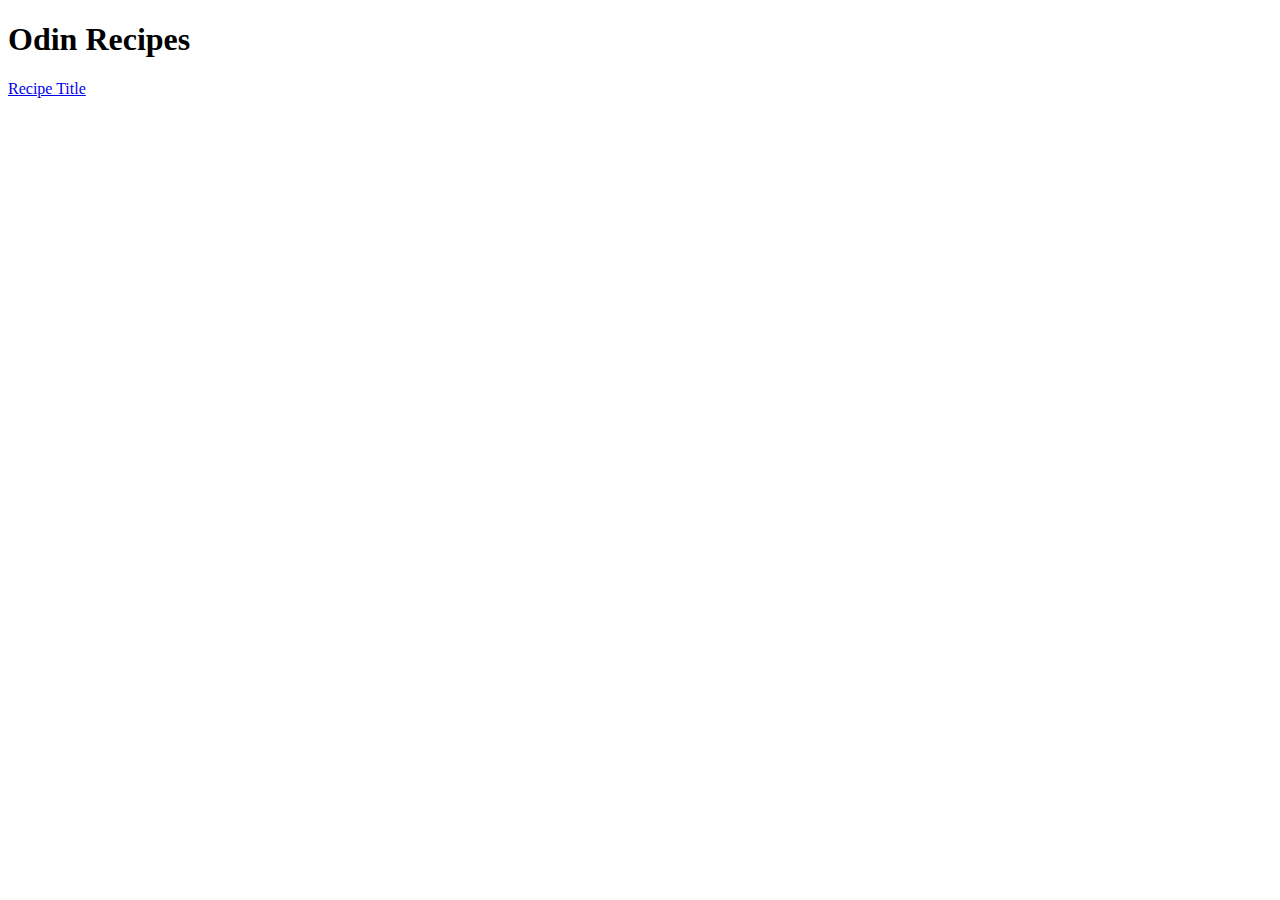
==== index.html @ 6e28245a "Add adobo.html, dish-adobo.jpg and index.html" ====
<!DOCTYPE html>
<html lang="en">
<head>
    <meta charset="UTF-8">
    <meta name="viewport" content="width=device-width, initial-scale=1.0">
    <title>Odin Recipes</title>
</head>
<body>
    <h1>Odin Recipes</h1>
    <a href="./adobo.html">Recipe Title</a>
</body>
</html>
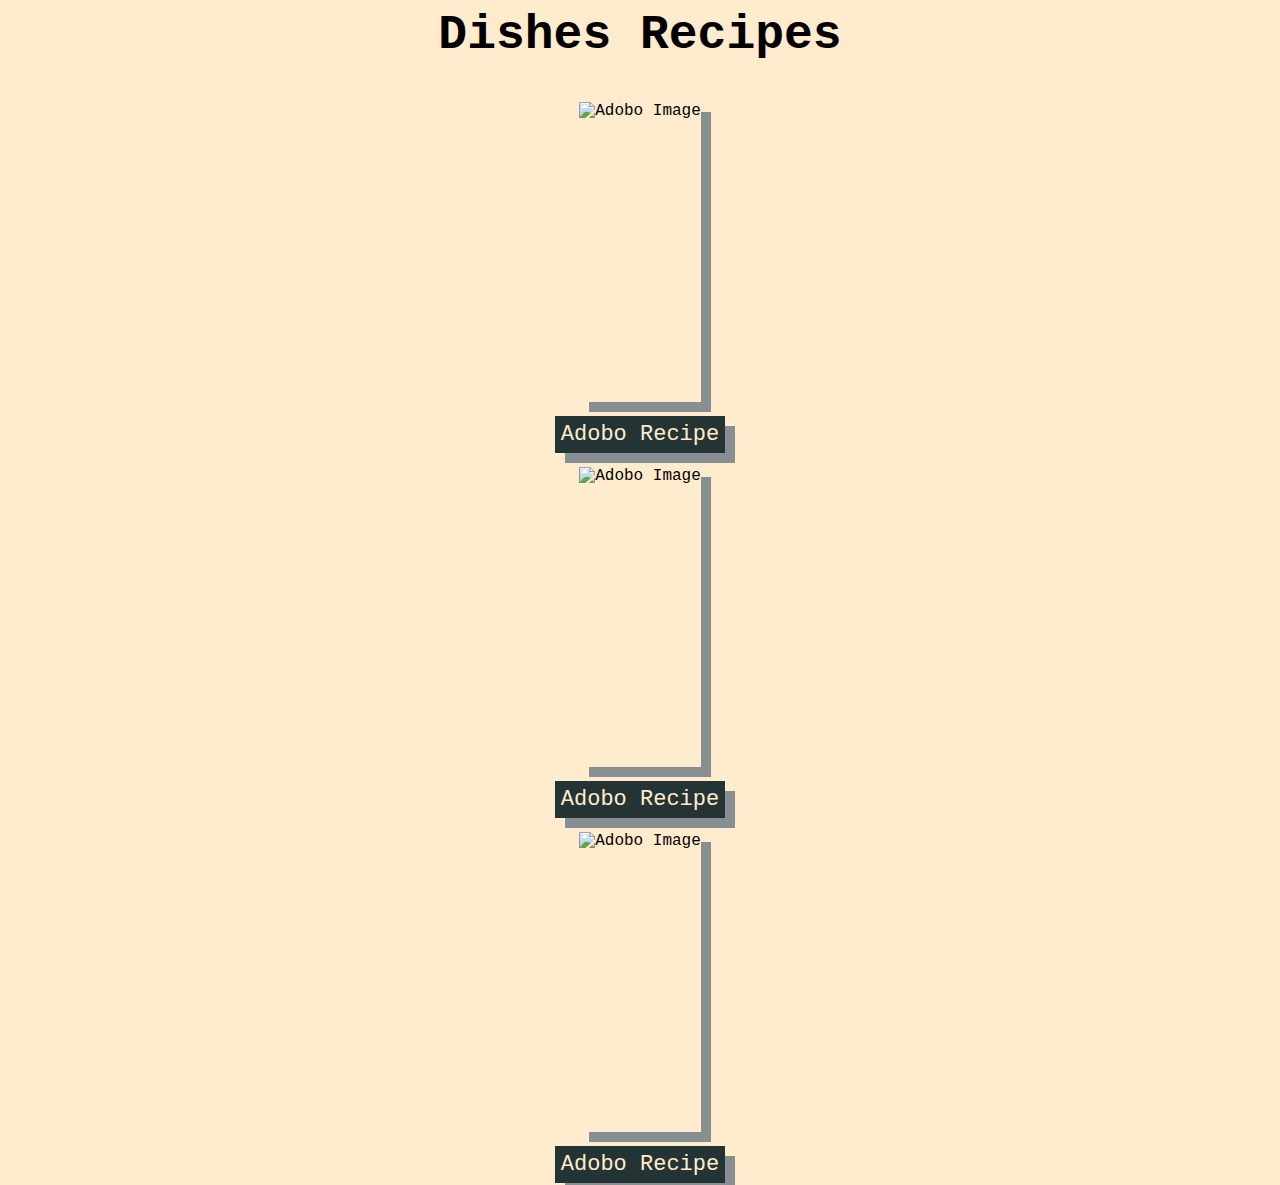
==== commit 047a4c0a: "I added simple design" ====
--- a/index.html
+++ b/index.html
@@ -3,10 +3,24 @@
 <head>
     <meta charset="UTF-8">
     <meta name="viewport" content="width=device-width, initial-scale=1.0">
-    <title>Odin Recipes</title>
+    <link rel="stylesheet" href="style.css">
+    <title>The Odin Recipes</title>
 </head>
 <body>
-    <h1>Odin Recipes</h1>
-    <a href="./adobo.html">Recipe Title</a>
+<div class="container">
+    <h1 class="head">Dishes Recipes</h1>
+    <img src="dish-adobo.jpg" alt="Adobo Image" class="img">
+    <div class="adobo-recipe">
+        <a class="button-adobo" href="./adobo.html">Adobo Recipe</a>
+    </div>
+    <img src="dish-adobo.jpg" alt="Adobo Image" class="img">
+    <div class="adobo-recipe">
+        <a class="button-adobo" href="./adobo.html">Adobo Recipe</a>
+    </div>  <img src="dish-adobo.jpg" alt="Adobo Image" class="img">
+    <div class="adobo-recipe">
+        <a class="button-adobo" href="./adobo.html">Adobo Recipe</a>
+    </div>
+</div>
+
 </body>
 </html>--- a/style.css
+++ b/style.css
@@ -0,0 +1,60 @@
+*{
+    font-family: 'Courier New', Courier, monospace;
+    background-color: blanchedalmond;
+}
+.container{
+    display: flex;
+    justify-content: space-between;
+    align-items: center;
+    flex-direction: column;
+}
+.head{
+    display: flex;
+    margin: 0;
+    margin-bottom: 20px;
+    padding: 0;
+    font-size: 48px;
+}
+.button-adobo{
+    box-shadow: 10px 10px rgb(135, 143, 146);
+    padding: 6px;
+    font-weight: 100;
+    font-size: 22px;
+    color: blanchedalmond;
+    background-color: rgb(36, 52, 52);
+    text-decoration: none;
+}
+
+.img{
+    box-shadow: 10px 10px rgb(135, 143, 146);
+    margin: 20px;
+    height: 300px;
+    max-width: 100%;
+}
+/**   Adobo Recipes    **/
+.adobo-header{
+    font-size: 40px;
+    display: flex;
+    align-items: center;
+    justify-content: center;
+    flex-direction: column;
+    margin: 2px 2px;
+    padding: 0;
+}
+.box{
+    height: 160px;
+    width: 900px;
+    display: flex;
+    justify-content: center;
+    align-items: center;
+}
+.description{
+    font-size: 22px;
+}
+ul{
+    display:flex;
+    align-items: center;
+    align-self:baseline ;
+    flex-direction: column;
+    justify-content: center;
+}
